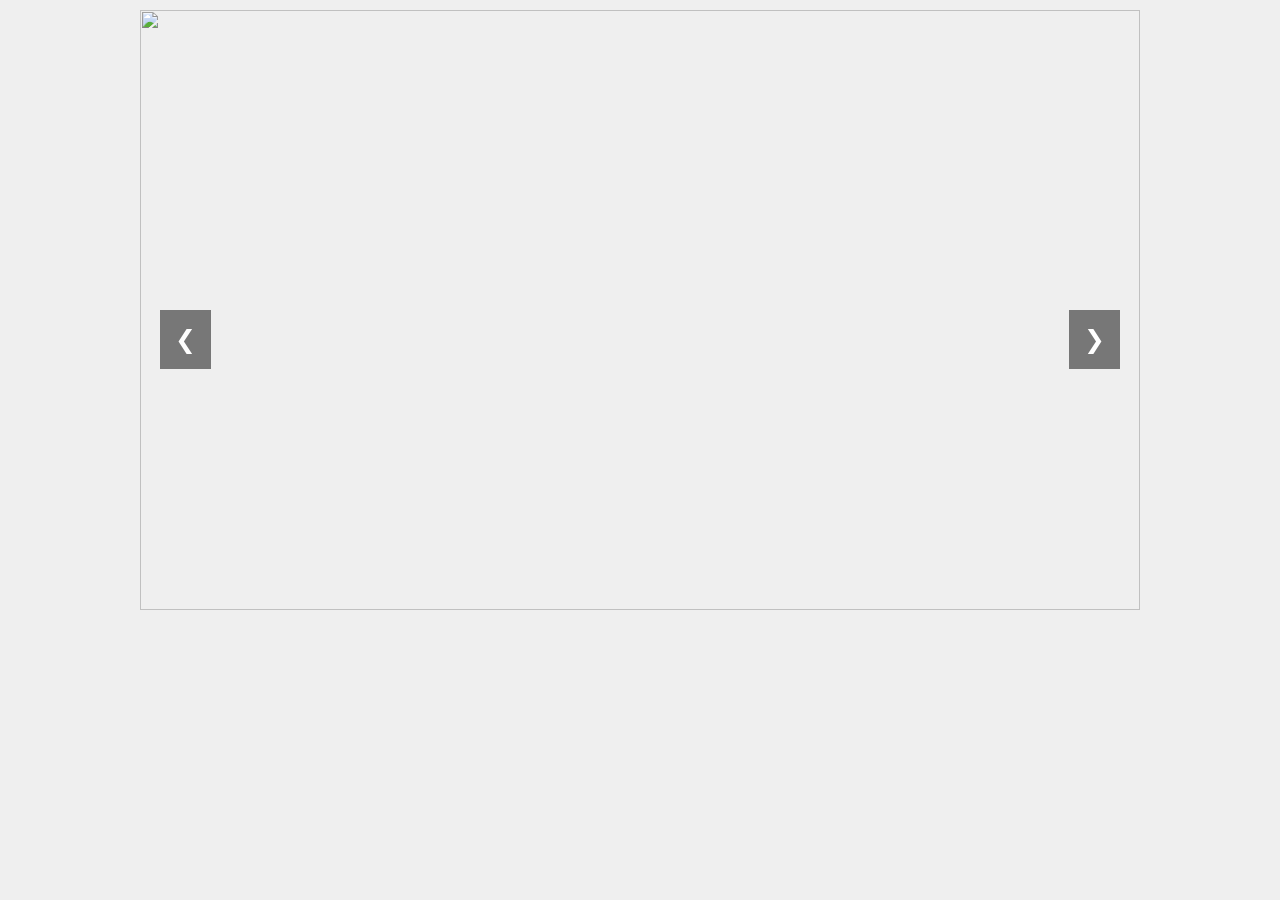
==== index.html @ 9aacc672 "aula terminou" ====
<!DOCTYPE html>
<html lang="pt-br">

<head>
    <meta charset="UTF-8">
    <meta name="viewport" content="width=device-width, initial-scale=1.0">
    <link rel="stylesheet" href="CSS/style.css">
    <title> Carrossel </title>
</head>

<body>
    <div class="carrossel">
        <!-- Quadro onde a fotográfia será exibida -->
        <img src="https://picsum.photos/id/1015/1200/600" alt="" id="imagem">
        <button id="anterior"> &#10094;</button>
        <button id="proximo"> &#10095; </button>
    </div>



    <script src="JS/script.js"></script>
</body>

</html>
---- CSS/style.css ----
*{
    margin: 0;
    padding: 0;
    box-sizing: border-box;
}

body {
    background-color: #eeee;
}

.carrossel {
    width: 1000px;
    height: 600px;
    margin: 10px auto;
    position: relative;
}

.carrossel img {
    width: 100%;
    height: 100%;
}

button {
    position: absolute;
    top: 50%;
    padding: 15px;
    font-size: 25px;
    border: none;
    cursor: pointer;
    background-color: rgba(0, 0, 0, 0.5);
    color: white;
}

#anterior {
    left: 20px;
}

#proximo {
    right: 20px;
}
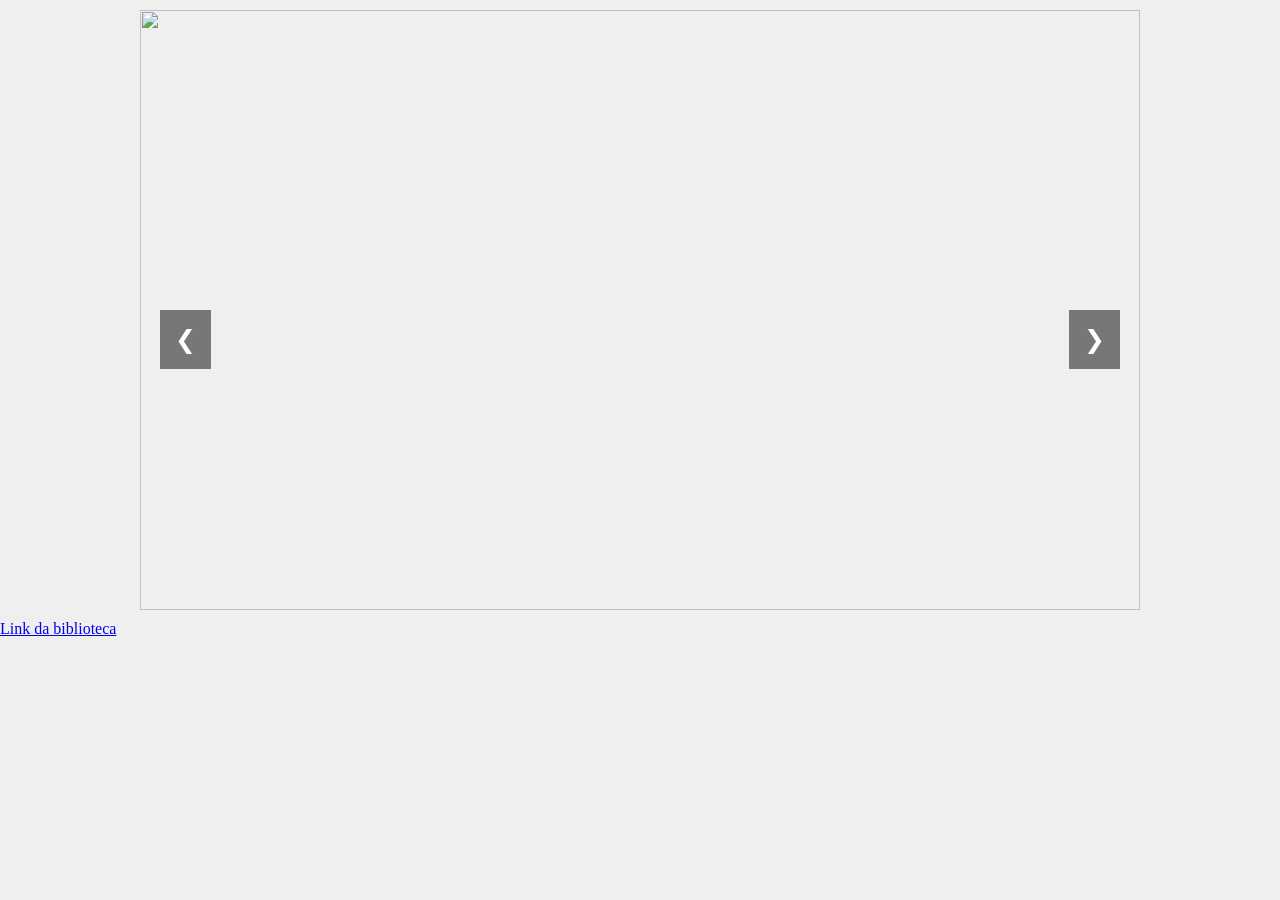
==== commit 94d00e92: "update" ====
--- a/index.html
+++ b/index.html
@@ -16,7 +16,7 @@
         <button id="proximo"> &#10095; </button>
     </div>
 
-
+    <a href="biblioteca.html" target="_blank">Link da biblioteca </a>
 
     <script src="JS/script.js"></script>
 </body>
